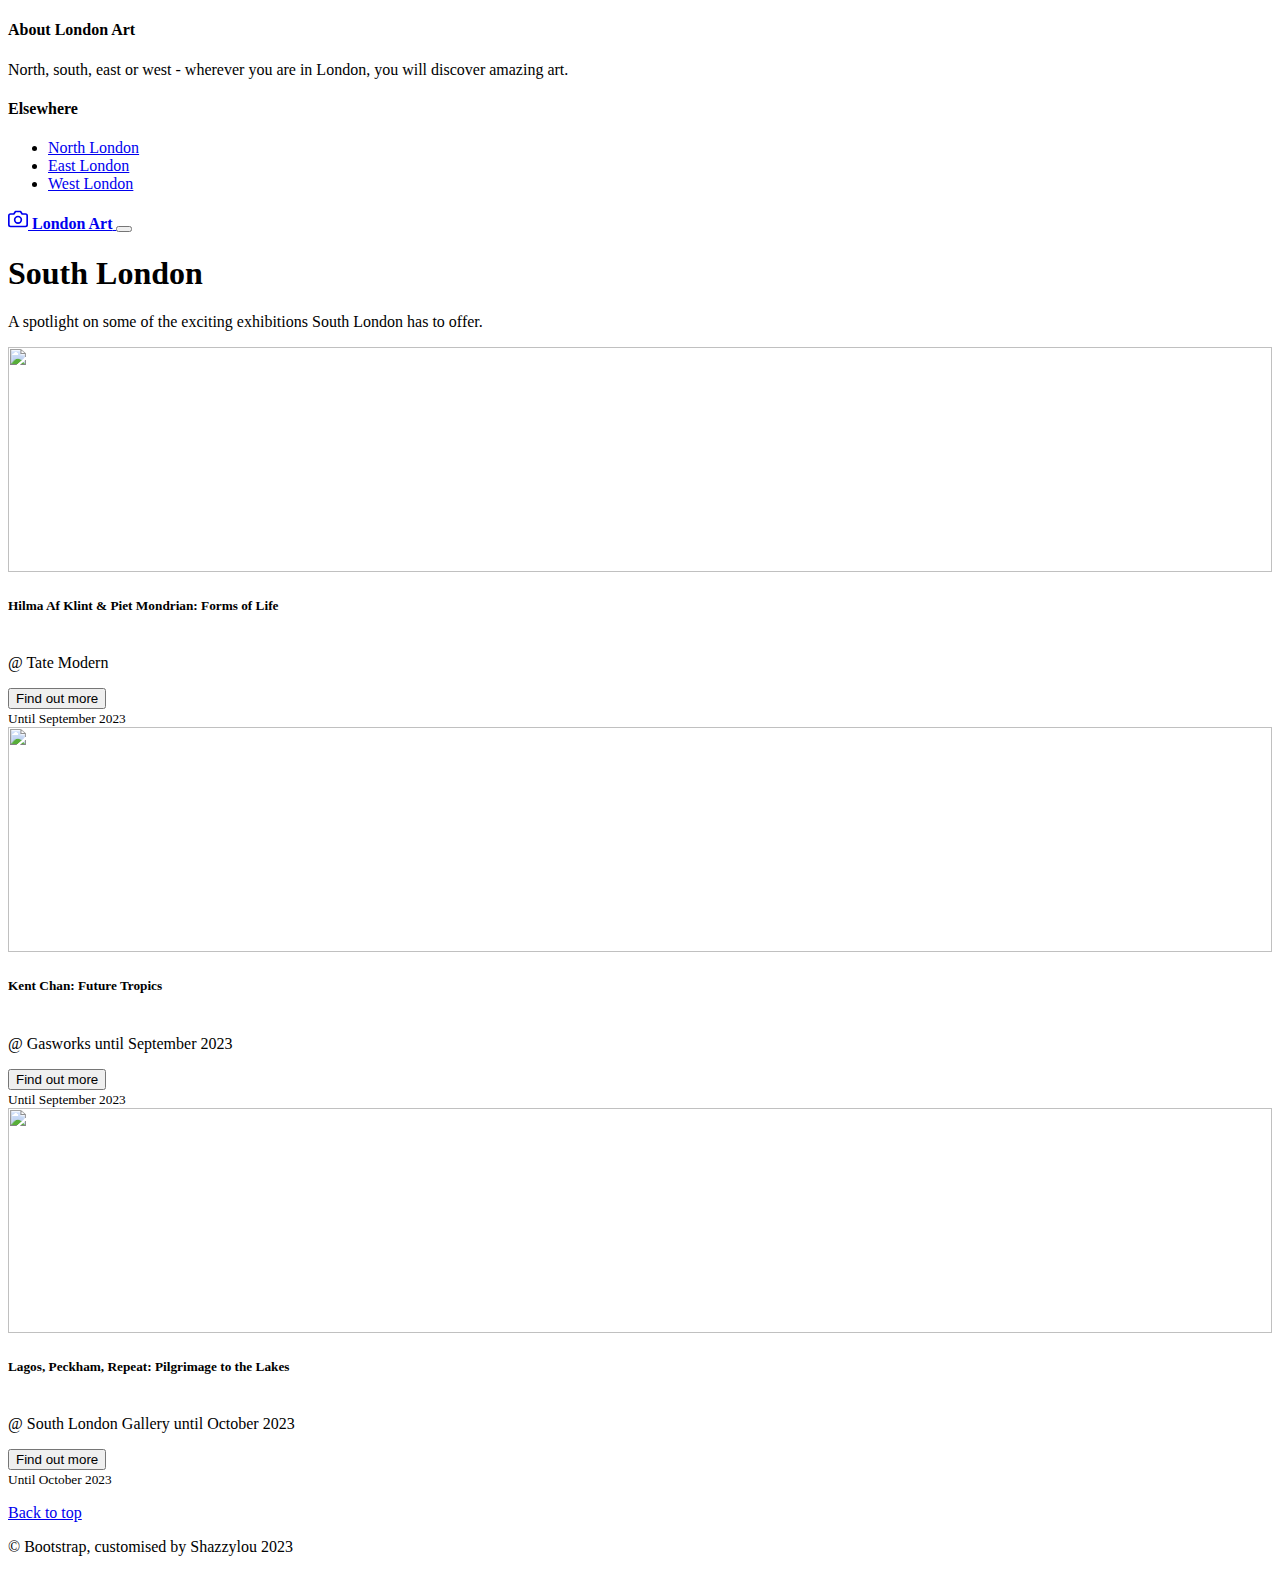
==== index.html @ 62c65270 "Add files via upload" ====
<!doctype html>
<html lang="en">
  <head>
    <meta charset="utf-8">
    <meta name="viewport" content="width=device-width, initial-scale=1">
    <meta name="description" content="">
    <meta name="author" content="Mark Otto, Jacob Thornton, and Bootstrap contributors">
    <meta name="generator" content="Hugo 0.104.2">
    <title>South London Art</title>

    <link rel="canonical" href="https://getbootstrap.com/docs/5.2/examples/album/">

    

    

<link href="C:\Users\sharo\Documents\CFG May 2023\CFG group project\bootstrap.min.css" rel="stylesheet">

    <style>
      .bd-placeholder-img {
        font-size: 1.125rem;
        text-anchor: middle;
        -webkit-user-select: none;
        -moz-user-select: none;
        user-select: none;
      }

      @media (min-width: 768px) {
        .bd-placeholder-img-lg {
          font-size: 3.5rem;
        }
      }

      .b-example-divider {
        height: 3rem;
        background-color: rgba(0, 0, 0, .1);
        border: solid rgba(0, 0, 0, .15);
        border-width: 1px 0;
        box-shadow: inset 0 .5em 1.5em rgba(0, 0, 0, .1), inset 0 .125em .5em rgba(0, 0, 0, .15);
      }

      .b-example-vr {
        flex-shrink: 0;
        width: 1.5rem;
        height: 100vh;
      }

      .bi {
        vertical-align: -.125em;
        fill: currentColor;
      }

      .nav-scroller {
        position: relative;
        z-index: 2;
        height: 2.75rem;
        overflow-y: hidden;
      }

      .nav-scroller .nav {
        display: flex;
        flex-wrap: nowrap;
        padding-bottom: 1rem;
        margin-top: -1px;
        overflow-x: auto;
        text-align: center;
        white-space: nowrap;
        -webkit-overflow-scrolling: touch;
      }
    </style>

    
  </head>
  <body>
    
<header>
  <div class="collapse bg-dark" id="navbarHeader">
    <div class="container">
      <div class="row">
        <div class="col-sm-8 col-md-7 py-4">
          <h4 class="text-white">About London Art</h4>
          <p class="text-muted">North, south, east or west - wherever you are in London, you will discover amazing art. </p>
        </div>
        <div class="col-sm-4 offset-md-1 py-4">
          <h4 class="text-white">Elsewhere</h4>
          <ul class="list-unstyled">
            <li><a href="#" class="text-white">North London</a></li>
            <li><a href="#" class="text-white">East London</a></li>
            <li><a href="#" class="text-white">West London</a></li>
          </ul>
        </div>
      </div>
    </div>
  </div>
  <div class="navbar navbar-dark bg-dark shadow-sm">
    <div class="container">
      <a href="#" class="navbar-brand d-flex align-items-center">
        <svg xmlns="http://www.w3.org/2000/svg" width="20" height="20" fill="none" stroke="currentColor" stroke-linecap="round" stroke-linejoin="round" stroke-width="2" aria-hidden="true" class="me-2" viewBox="0 0 24 24"><path d="M23 19a2 2 0 0 1-2 2H3a2 2 0 0 1-2-2V8a2 2 0 0 1 2-2h4l2-3h6l2 3h4a2 2 0 0 1 2 2z"/><circle cx="12" cy="13" r="4"/></svg>
        <strong>London Art</strong>
      </a>
      <button class="navbar-toggler" type="button" data-bs-toggle="collapse" data-bs-target="#navbarHeader" aria-controls="navbarHeader" aria-expanded="false" aria-label="Toggle navigation">
        <span class="navbar-toggler-icon"></span>
      </button>
    </div>
  </div>
</header>

<main>

  <section class="py-5 text-center container">
    <div class="row py-lg-5">
      <div class="col-lg-6 col-md-8 mx-auto">
        <h1 class="fw-light">South London</h1>
        <p class="lead text-muted">A spotlight on some of the exciting exhibitions South London has to offer.</p>
        </div>
    </div>
  </section>

  <div class="album py-5 bg-light">
    <div class="container">

      <div class="row row-cols-1 row-cols-sm-2 row-cols-md-3 g-3">
        <div class="col">
          <div class="card shadow-sm">
            <img src="C:\Users\sharo\Documents\CFG May 2023\CFG group project\Klint_Mondrian.jpg"
            svg class="bd-placeholder-img card-img-top" width="100%" height="225" xmlns="http://www.w3.org/2000/svg" role="img" aria-label="Placeholder: Thumbnail" preserveAspectRatio="xMidYMid slice" focusable="false"><title>Placeholder</title><rect width="100%" height="100%" fill="#55595c"/></svg>

            <div class="card-body">
              <p class="card-text"><h5>Hilma Af Klint & Piet Mondrian: Forms of Life</h5>
                <br>@ Tate Modern </p>
              <div class="d-flex justify-content-between align-items-center">
                <div class="btn-group">
                  <button type="button" class="btn btn-sm btn-outline-primary">Find out more</button>
                </div>
                <small class="text-muted">Until September 2023</small>
              </div>
            </div>
          </div>
        </div>
        <div class="col">
          <div class="card shadow-sm">
            <img src="C:\Users\sharo\Documents\CFG May 2023\CFG group project\Chan.jpg"
            svg class="bd-placeholder-img card-img-top" width="100%" height="225" xmlns="http://www.w3.org/2000/svg" role="img" aria-label="Placeholder: Thumbnail" preserveAspectRatio="xMidYMid slice" focusable="false"><title>Placeholder</title><rect width="100%" height="100%" fill="#55595c"/></svg>

            <div class="card-body">
              <p class="card-text"><h5>Kent Chan: Future Tropics</h5>
                <br>@ Gasworks until September 2023</p>
              <div class="d-flex justify-content-between align-items-center">
                <div class="btn-group">
                  <button type="button" class="btn btn-sm btn-outline-primary">Find out more</button>
                </div>
                <small class="text-muted">Until September 2023</small>
              </div>
            </div>
          </div>
        </div>
        <div class="col">
          <div class="card shadow-sm">
            <img src="C:\Users\sharo\Documents\CFG May 2023\CFG group project\Lagos_Peckham.jpeg"
            svg class="bd-placeholder-img card-img-top" width="100%" height="225" xmlns="http://www.w3.org/2000/svg" role="img" aria-label="Placeholder: Thumbnail" preserveAspectRatio="xMidYMid slice" focusable="false"><title>Placeholder</title><rect width="100%" height="100%" fill="#55595c"/></svg>

            <div class="card-body">
              <p class="card-text"><h5>Lagos, Peckham, Repeat: Pilgrimage to the Lakes</h5>
                <br>@ South London Gallery until October 2023</p>
              <div class="d-flex justify-content-between align-items-center">
                <div class="btn-group">
                  <button type="button" class="btn btn-sm btn-outline-primary">Find out more</button>
                </div>
                <small class="text-muted">Until October 2023</small>
              </div>
            </div>
          </div>
        </div>
      </div>
    </div>
  </div>

</main>

<footer class="text-muted py-5">
  <div class="container">
    <p class="float-end mb-1">
      <a href="#">Back to top</a>
    </p>
    <p class="mb-1">&copy; Bootstrap, customised by Shazzylou 2023</p>
  </div>
</footer>


    <script src="C:\Users\sharo\Documents\CFG May 2023\CFG group project\bootstrap.bundle.min.js"></script>

      
  </body>
</html>
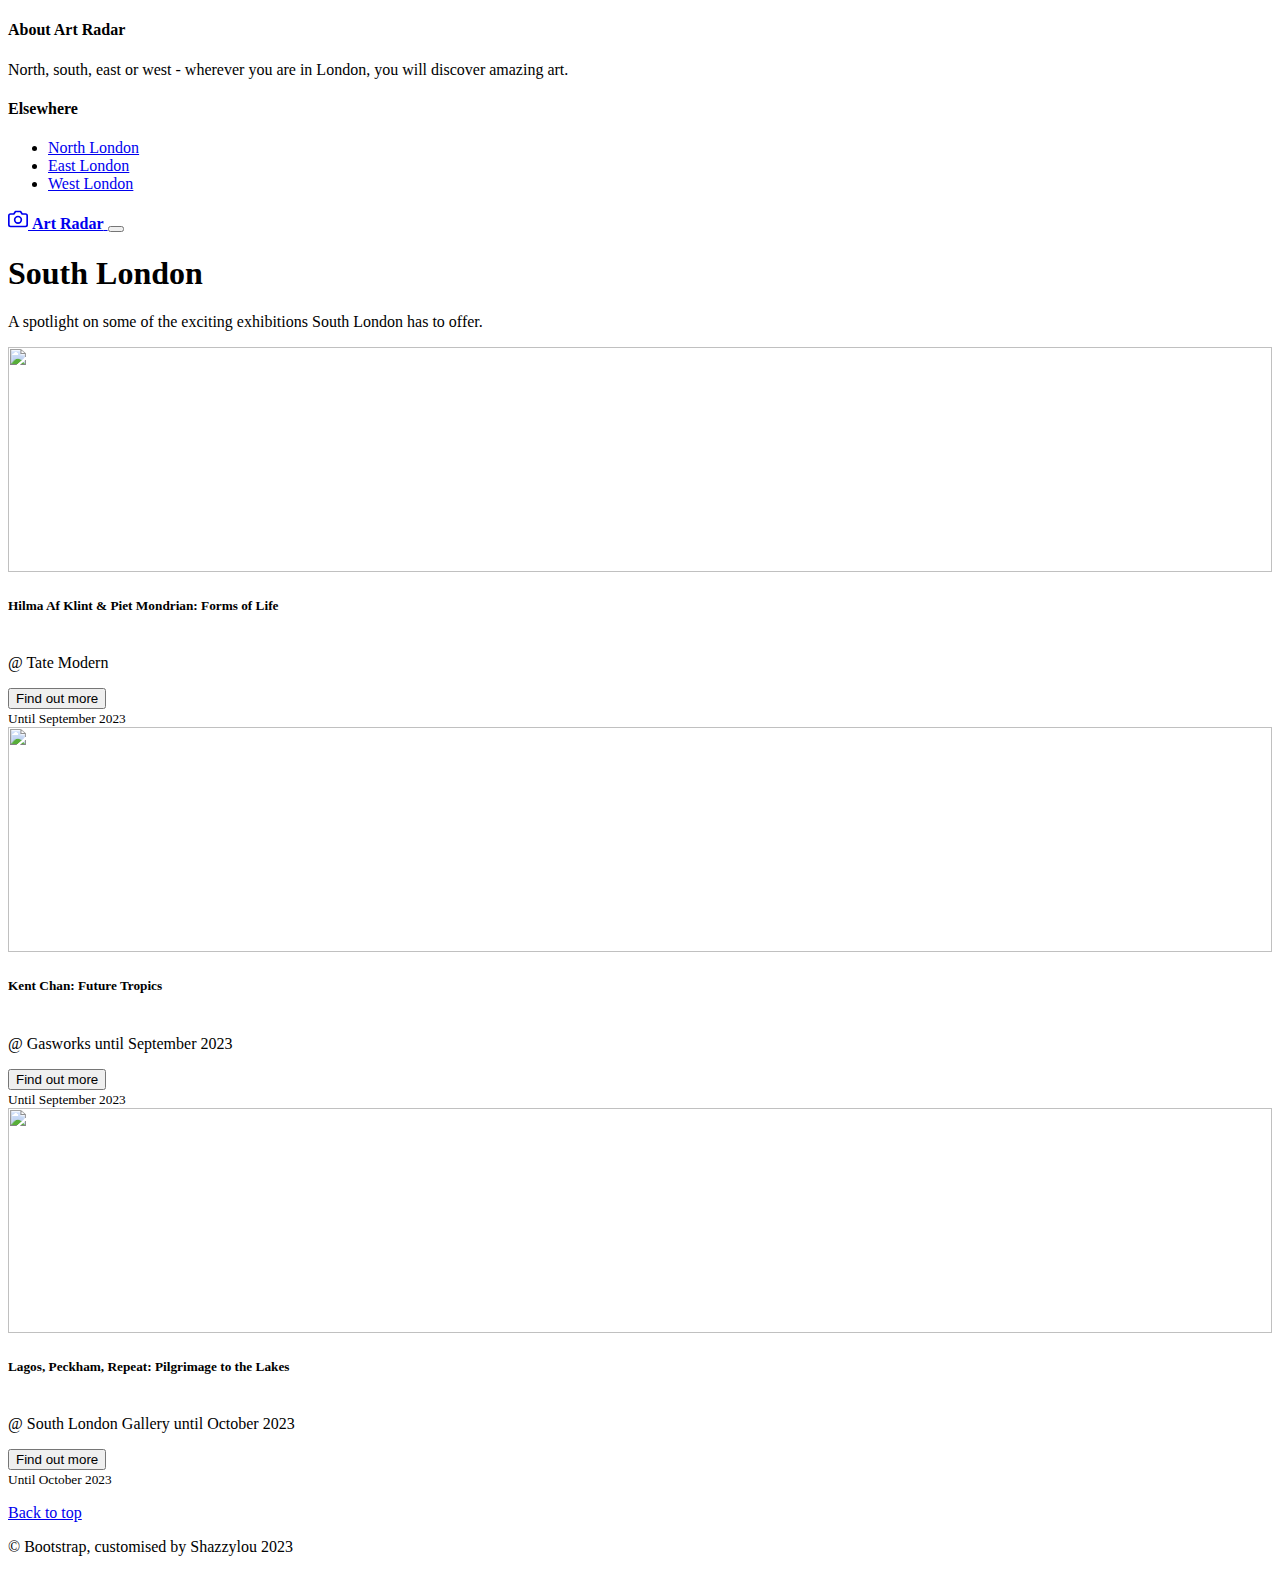
==== commit 38430cc0: "Update index.html" ====
--- a/index.html
+++ b/index.html
@@ -6,7 +6,7 @@
     <meta name="description" content="">
     <meta name="author" content="Mark Otto, Jacob Thornton, and Bootstrap contributors">
     <meta name="generator" content="Hugo 0.104.2">
-    <title>South London Art</title>
+    <title>South London Art Radar</title>
 
     <link rel="canonical" href="https://getbootstrap.com/docs/5.2/examples/album/">
 
@@ -78,7 +78,7 @@
     <div class="container">
       <div class="row">
         <div class="col-sm-8 col-md-7 py-4">
-          <h4 class="text-white">About London Art</h4>
+          <h4 class="text-white">About Art Radar</h4>
           <p class="text-muted">North, south, east or west - wherever you are in London, you will discover amazing art. </p>
         </div>
         <div class="col-sm-4 offset-md-1 py-4">
@@ -96,7 +96,7 @@
     <div class="container">
       <a href="#" class="navbar-brand d-flex align-items-center">
         <svg xmlns="http://www.w3.org/2000/svg" width="20" height="20" fill="none" stroke="currentColor" stroke-linecap="round" stroke-linejoin="round" stroke-width="2" aria-hidden="true" class="me-2" viewBox="0 0 24 24"><path d="M23 19a2 2 0 0 1-2 2H3a2 2 0 0 1-2-2V8a2 2 0 0 1 2-2h4l2-3h6l2 3h4a2 2 0 0 1 2 2z"/><circle cx="12" cy="13" r="4"/></svg>
-        <strong>London Art</strong>
+        <strong>Art Radar</strong>
       </a>
       <button class="navbar-toggler" type="button" data-bs-toggle="collapse" data-bs-target="#navbarHeader" aria-controls="navbarHeader" aria-expanded="false" aria-label="Toggle navigation">
         <span class="navbar-toggler-icon"></span>
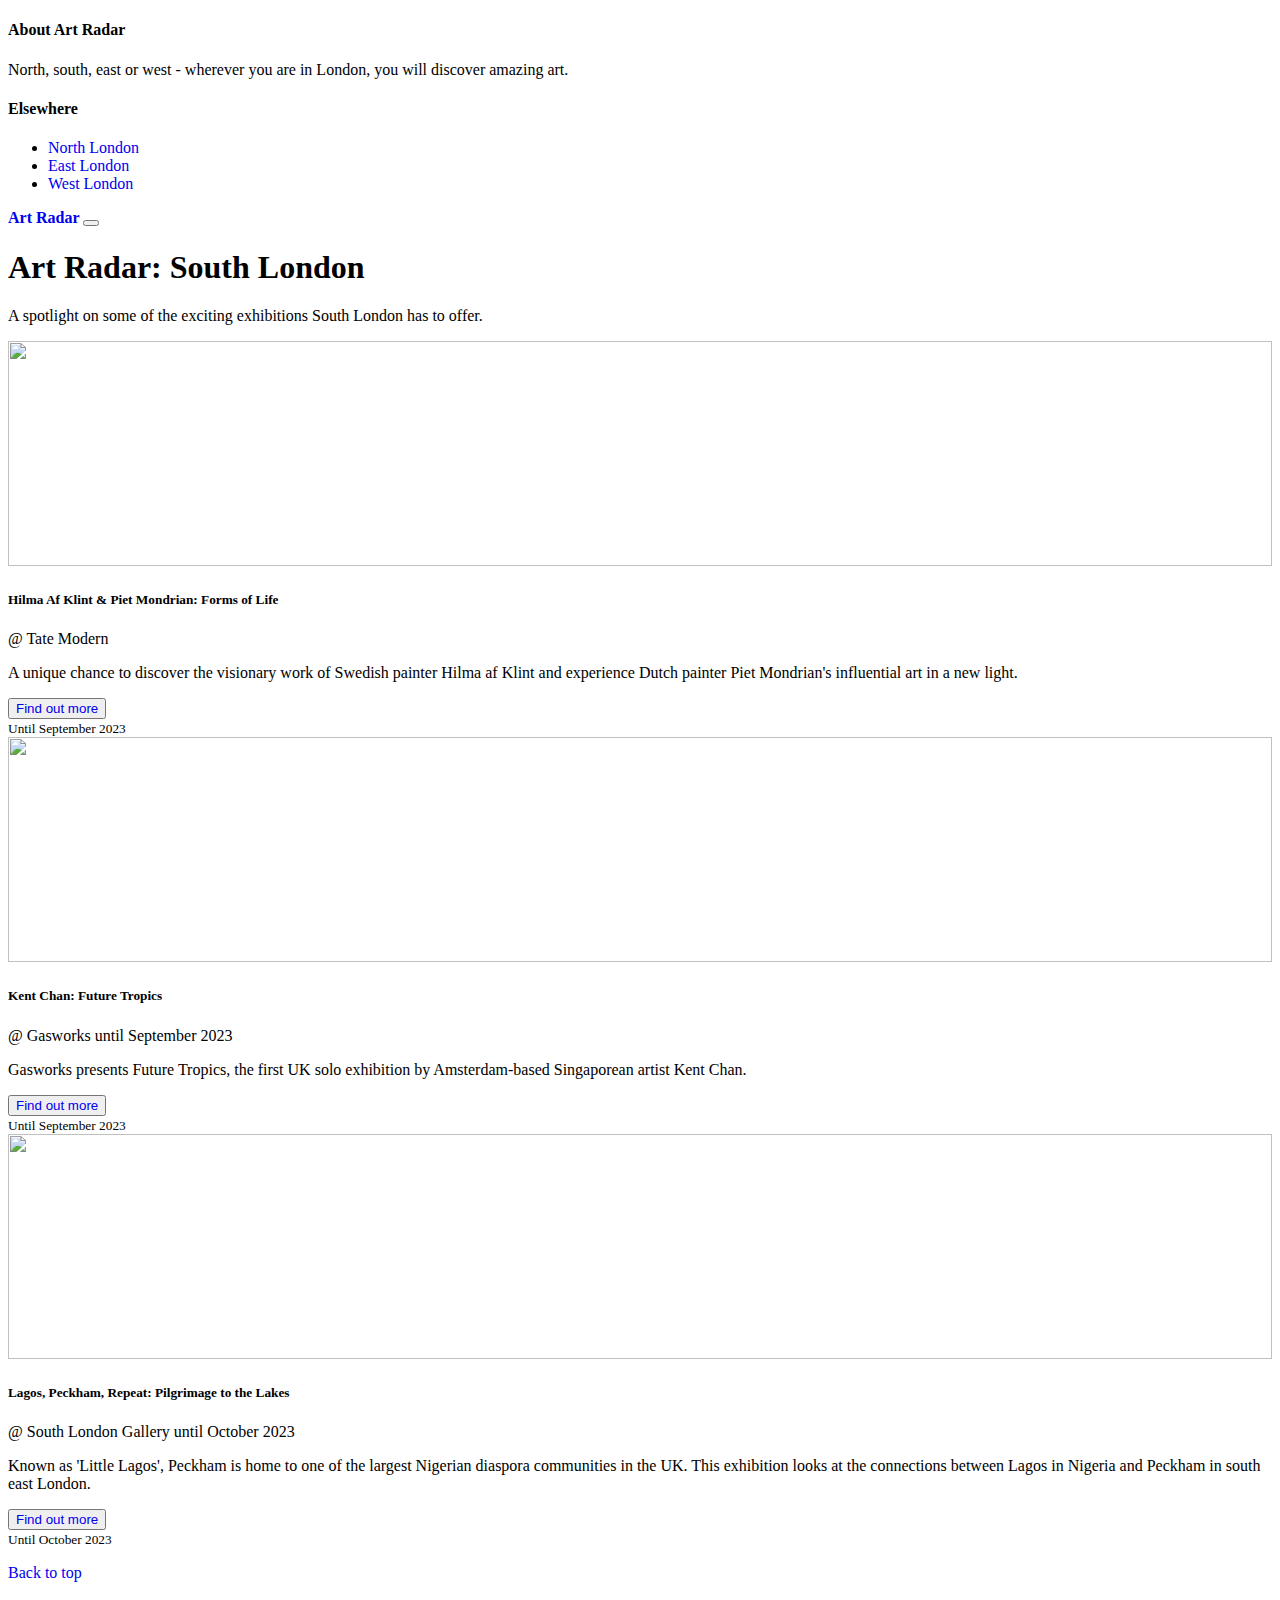
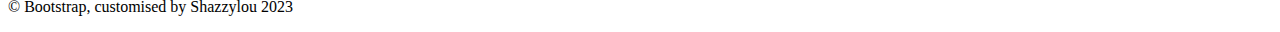
==== commit 8cd0dacf: "Added new files" ====
--- a/index.html
+++ b/index.html
@@ -6,79 +6,23 @@
     <meta name="description" content="">
     <meta name="author" content="Mark Otto, Jacob Thornton, and Bootstrap contributors">
     <meta name="generator" content="Hugo 0.104.2">
-    <title>South London Art Radar</title>
-
+    <title>Art Radar: South London</title>
+    <link href="C:\Users\sharo\Documents\CFG May 2023\CFG group project\bootstrap.min.css" rel="stylesheet">
     <link rel="canonical" href="https://getbootstrap.com/docs/5.2/examples/album/">
-
+    <script src="https://cdn.jsdelivr.net/npm/bootstrap@5.2.3/dist/js/bootstrap.bundle.min.js"></script>
+    <style>
+      a { text-decoration: none; }
+    </style>
+  </head>
     
 
-    
-
-<link href="C:\Users\sharo\Documents\CFG May 2023\CFG group project\bootstrap.min.css" rel="stylesheet">
-
-    <style>
-      .bd-placeholder-img {
-        font-size: 1.125rem;
-        text-anchor: middle;
-        -webkit-user-select: none;
-        -moz-user-select: none;
-        user-select: none;
-      }
-
-      @media (min-width: 768px) {
-        .bd-placeholder-img-lg {
-          font-size: 3.5rem;
-        }
-      }
-
-      .b-example-divider {
-        height: 3rem;
-        background-color: rgba(0, 0, 0, .1);
-        border: solid rgba(0, 0, 0, .15);
-        border-width: 1px 0;
-        box-shadow: inset 0 .5em 1.5em rgba(0, 0, 0, .1), inset 0 .125em .5em rgba(0, 0, 0, .15);
-      }
-
-      .b-example-vr {
-        flex-shrink: 0;
-        width: 1.5rem;
-        height: 100vh;
-      }
-
-      .bi {
-        vertical-align: -.125em;
-        fill: currentColor;
-      }
-
-      .nav-scroller {
-        position: relative;
-        z-index: 2;
-        height: 2.75rem;
-        overflow-y: hidden;
-      }
-
-      .nav-scroller .nav {
-        display: flex;
-        flex-wrap: nowrap;
-        padding-bottom: 1rem;
-        margin-top: -1px;
-        overflow-x: auto;
-        text-align: center;
-        white-space: nowrap;
-        -webkit-overflow-scrolling: touch;
-      }
-    </style>
-
-    
-  </head>
   <body>
-    
 <header>
   <div class="collapse bg-dark" id="navbarHeader">
     <div class="container">
       <div class="row">
         <div class="col-sm-8 col-md-7 py-4">
-          <h4 class="text-white">About Art Radar</h4>
+          <h4 class="text-white">About Art Radar </h4>
           <p class="text-muted">North, south, east or west - wherever you are in London, you will discover amazing art. </p>
         </div>
         <div class="col-sm-4 offset-md-1 py-4">
@@ -95,8 +39,7 @@
   <div class="navbar navbar-dark bg-dark shadow-sm">
     <div class="container">
       <a href="#" class="navbar-brand d-flex align-items-center">
-        <svg xmlns="http://www.w3.org/2000/svg" width="20" height="20" fill="none" stroke="currentColor" stroke-linecap="round" stroke-linejoin="round" stroke-width="2" aria-hidden="true" class="me-2" viewBox="0 0 24 24"><path d="M23 19a2 2 0 0 1-2 2H3a2 2 0 0 1-2-2V8a2 2 0 0 1 2-2h4l2-3h6l2 3h4a2 2 0 0 1 2 2z"/><circle cx="12" cy="13" r="4"/></svg>
-        <strong>Art Radar</strong>
+        <strong>Art Radar </strong>
       </a>
       <button class="navbar-toggler" type="button" data-bs-toggle="collapse" data-bs-target="#navbarHeader" aria-controls="navbarHeader" aria-expanded="false" aria-label="Toggle navigation">
         <span class="navbar-toggler-icon"></span>
@@ -110,7 +53,7 @@
   <section class="py-5 text-center container">
     <div class="row py-lg-5">
       <div class="col-lg-6 col-md-8 mx-auto">
-        <h1 class="fw-light">South London</h1>
+        <h1 class="fw-light">Art Radar: South London</h1>
         <p class="lead text-muted">A spotlight on some of the exciting exhibitions South London has to offer.</p>
         </div>
     </div>
@@ -122,49 +65,48 @@
       <div class="row row-cols-1 row-cols-sm-2 row-cols-md-3 g-3">
         <div class="col">
           <div class="card shadow-sm">
-            <img src="C:\Users\sharo\Documents\CFG May 2023\CFG group project\Klint_Mondrian.jpg"
-            svg class="bd-placeholder-img card-img-top" width="100%" height="225" xmlns="http://www.w3.org/2000/svg" role="img" aria-label="Placeholder: Thumbnail" preserveAspectRatio="xMidYMid slice" focusable="false"><title>Placeholder</title><rect width="100%" height="100%" fill="#55595c"/></svg>
-
+            <a href="file:///C:/Users/sharo/Documents/CFG%20May%202023/CFG%20group%20project/Tate.html#" style="text-decoration: none"> <img src="C:\Users\sharo\Documents\CFG May 2023\CFG group project\Klint_Mondrian.jpg" width="100%" height="225"></a> 
             <div class="card-body">
-              <p class="card-text"><h5>Hilma Af Klint & Piet Mondrian: Forms of Life</h5>
-                <br>@ Tate Modern </p>
+              <p class="card-text"><h5>Hilma Af Klint & Piet Mondrian: Forms of Life</h5></p>
+                <p>@ Tate Modern </p>
+                <p>A unique chance to discover the visionary work of Swedish painter Hilma af Klint and experience Dutch painter Piet Mondrian's influential art in a new light.</p>
               <div class="d-flex justify-content-between align-items-center">
                 <div class="btn-group">
-                  <button type="button" class="btn btn-sm btn-outline-primary">Find out more</button>
+                  <button type="button" class="btn btn-sm btn-outline-primary"> <a href="file:///C:/Users/sharo/Documents/CFG%20May%202023/CFG%20group%20project/Tate.html#" style="text-decoration: none">Find out more </a></button>
                 </div>
                 <small class="text-muted">Until September 2023</small>
               </div>
             </div>
           </div>
         </div>
+
         <div class="col">
           <div class="card shadow-sm">
-            <img src="C:\Users\sharo\Documents\CFG May 2023\CFG group project\Chan.jpg"
-            svg class="bd-placeholder-img card-img-top" width="100%" height="225" xmlns="http://www.w3.org/2000/svg" role="img" aria-label="Placeholder: Thumbnail" preserveAspectRatio="xMidYMid slice" focusable="false"><title>Placeholder</title><rect width="100%" height="100%" fill="#55595c"/></svg>
-
+            <a href="file:///C:/Users/sharo/Documents/CFG%20May%202023/CFG%20group%20project/Gasworks.html" style="text-decoration: none"> <img src="C:\Users\sharo\Documents\CFG May 2023\CFG group project\Chan.jpg" width="100%" height="225"></a>
             <div class="card-body">
-              <p class="card-text"><h5>Kent Chan: Future Tropics</h5>
-                <br>@ Gasworks until September 2023</p>
+              <p class="card-text"><h5>Kent Chan: Future Tropics</h5></p>
+                <p>@ Gasworks until September 2023</p>
+                <p>Gasworks presents Future Tropics, the first UK solo exhibition by Amsterdam-based Singaporean artist Kent Chan.</p>
               <div class="d-flex justify-content-between align-items-center">
                 <div class="btn-group">
-                  <button type="button" class="btn btn-sm btn-outline-primary">Find out more</button>
+                  <button type="button" class="btn btn-sm btn-outline-primary"> <a href="file:///C:/Users/sharo/Documents/CFG%20May%202023/CFG%20group%20project/Gasworks.html" style="text-decoration: none">Find out more </a></button>
                 </div>
                 <small class="text-muted">Until September 2023</small>
               </div>
             </div>
           </div>
         </div>
+
         <div class="col">
           <div class="card shadow-sm">
-            <img src="C:\Users\sharo\Documents\CFG May 2023\CFG group project\Lagos_Peckham.jpeg"
-            svg class="bd-placeholder-img card-img-top" width="100%" height="225" xmlns="http://www.w3.org/2000/svg" role="img" aria-label="Placeholder: Thumbnail" preserveAspectRatio="xMidYMid slice" focusable="false"><title>Placeholder</title><rect width="100%" height="100%" fill="#55595c"/></svg>
-
+            <a href="file:///C:/Users/sharo/Documents/CFG%20May%202023/CFG%20group%20project/SLGallery.html#" style="text-decoration: none"> <img src="C:\Users\sharo\Documents\CFG May 2023\CFG group project\Lagos_Peckham.jpeg" width="100%" height="225"></a>
             <div class="card-body">
-              <p class="card-text"><h5>Lagos, Peckham, Repeat: Pilgrimage to the Lakes</h5>
-                <br>@ South London Gallery until October 2023</p>
+              <p class="card-text"><h5>Lagos, Peckham, Repeat: Pilgrimage to the Lakes</h5></p>
+                <p>@ South London Gallery until October 2023</p>
+                <p>Known as 'Little Lagos', Peckham is home to one of the largest Nigerian diaspora communities in the UK. This exhibition looks at the connections between Lagos in Nigeria and Peckham in south east London.</p>
               <div class="d-flex justify-content-between align-items-center">
                 <div class="btn-group">
-                  <button type="button" class="btn btn-sm btn-outline-primary">Find out more</button>
+                  <button type="button" class="btn btn-sm btn-outline-primary"> <a href="file:///C:/Users/sharo/Documents/CFG%20May%202023/CFG%20group%20project/SLGallery.html#" style="text-decoration: none">Find out more </a></button>
                 </div>
                 <small class="text-muted">Until October 2023</small>
               </div>
@@ -185,10 +127,6 @@
     <p class="mb-1">&copy; Bootstrap, customised by Shazzylou 2023</p>
   </div>
 </footer>
-
-
-    <script src="C:\Users\sharo\Documents\CFG May 2023\CFG group project\bootstrap.bundle.min.js"></script>
-
       
   </body>
 </html>
